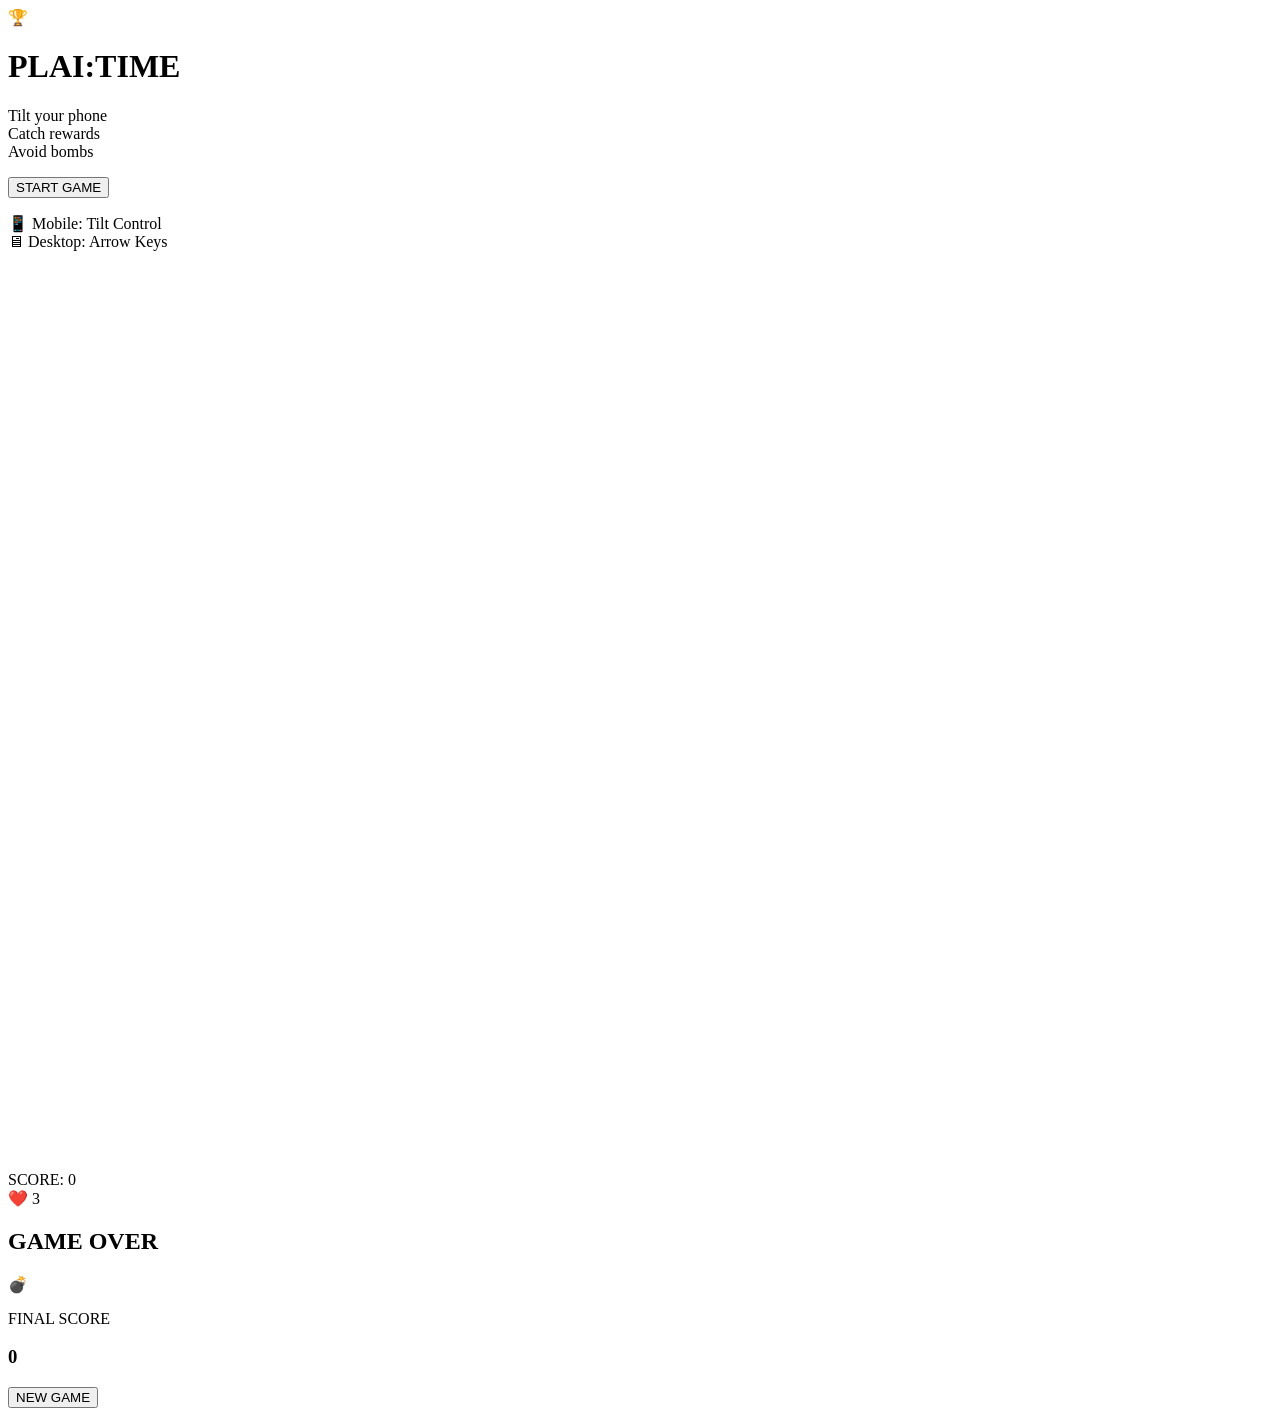
==== docs/index.html @ 355726d6 "Add files via upload" ====
<!DOCTYPE html>
<html lang="en">
<head>
    <meta charset="UTF-8">
    <meta name="viewport" content="width=device-width, initial-scale=1.0, maximum-scale=1.0, user-scalable=no">
    <link href="https://fonts.googleapis.com/css2?family=Press+Start+2P&display=swap" rel="stylesheet">

    <title>PLAITIME</title>

    <link rel="stylesheet" href="style.css">
</head>

<body>

<div id="gameWrapper">

    <!-- HOME SCREEN -->
    <div id="homeScreen" class="screen active">

        <div class="arcadeLogo">
            🏆
            <h1>PLAI:TIME</h1>
        </div>

        <p class="subtitle">
            Tilt your phone<br>
            Catch rewards<br>
            Avoid bombs
        </p>

        <button id="startButton">
            START GAME
        </button>

        <p class="instruction">
            📱 Mobile: Tilt Control<br>
            🖥 Desktop: Arrow Keys
        </p>

    </div>


    <!-- GAME AREA -->

    <canvas id="gameCanvas"></canvas>


    <!-- HUD -->

    <div id="hud">

        <div class="hudBox">
            SCORE:
            <span id="score">
                0
            </span>
        </div>


        <div class="hudBox">
            ❤️
            <span id="lives">
                3
            </span>
        </div>

    </div>



    <!-- GAME OVER SCREEN -->

    <div id="gameOverScreen" class="screen">

        <div class="gameOverBox">

            <h2>
                GAME OVER
            </h2>


            <div class="bomb">
                💣
            </div>


            <p>
                FINAL SCORE
            </p>

            <h3 id="finalScore">
                0
            </h3>


            <button id="restartButton">
                NEW GAME
            </button>

        </div>

    </div>


</div>


<script src="script.js"></script>

</body>
</html>
---- docs/style.css ----
////////////////////////////////////////////////////
// PIXEL TROPHY RUSH
// Script.js
// Part 3 - Section 1
////////////////////////////////////////////////////


const canvas = document.getElementById("gameCanvas");
const ctx = canvas.getContext("2d");


// Screens
const homeScreen = document.getElementById("homeScreen");
const gameOverScreen = document.getElementById("gameOverScreen");


// Buttons
const startButton = document.getElementById("startButton");
const restartButton = document.getElementById("restartButton");


// HUD
const scoreText = document.getElementById("score");
const livesText = document.getElementById("lives");
const finalScoreText = document.getElementById("finalScore");



////////////////////////////////////////////////////
// CANVAS RESPONSIVE SETUP
////////////////////////////////////////////////////


let width;
let height;
let scaleFactor = 1;


function resizeCanvas(){

    const ratio = window.devicePixelRatio || 1;


    width = window.innerWidth;
    height = window.innerHeight;


    canvas.width = width * ratio;
    canvas.height = height * ratio;


    canvas.style.width = width + "px";
    canvas.style.height = height + "px";


    ctx.setTransform(
        ratio,
        0,
        0,
        ratio,
        0,
        0
    );


    scaleFactor = width / 400;

}


window.addEventListener(
    "resize",
    resizeCanvas
);


resizeCanvas();



////////////////////////////////////////////////////
// GAME STATE
////////////////////////////////////////////////////


let gameRunning = false;

let score = 0;

let lives = 3;

let gameTime = 0;

let difficulty = 1;

let lastMilestone = 0;

function checkMilestones(){

    let milestone = Math.floor(score / 1000);


    if(milestone > lastMilestone){

        lastMilestone = milestone;


        // increase falling speed

        difficulty = Math.min(
    difficulty + 0.25,
    8
);


        // make objects appear faster

        if(spawnRate > 35){

            spawnRate -= 8;

        }

    }

}


////////////////////////////////////////////////////
// PLAYER / CATCHER
////////////////////////////////////////////////////


const player = {

    x: width / 2,

    y: height - 100,

    width:110,

    height:55,


    speed: 7,


    velocity: 0

};



////////////////////////////////////////////////////
// CONTROL VARIABLES
////////////////////////////////////////////////////


let tiltValue = 0;

let touchX = null;

let leftPressed = false;

let rightPressed = false;



////////////////////////////////////////////////////
// KEYBOARD CONTROL
////////////////////////////////////////////////////


window.addEventListener(
    "keydown",
    e => {

        if(e.key === "ArrowLeft"){
            leftPressed = true;
        }


        if(e.key === "ArrowRight"){
            rightPressed = true;
        }

    }
);



window.addEventListener(
    "keyup",
    e => {


        if(e.key === "ArrowLeft"){
            leftPressed = false;
        }


        if(e.key === "ArrowRight"){
            rightPressed = false;
        }


    }
);



////////////////////////////////////////////////////
// TOUCH FALLBACK CONTROL
////////////////////////////////////////////////////


canvas.addEventListener(
    "touchmove",
    e => {

        const touch = e.touches[0];

        touchX = touch.clientX;

    },
    {
        passive:false
    }
);



canvas.addEventListener(
    "touchend",
    ()=>{

        touchX = null;

    }
);



////////////////////////////////////////////////////
// TILT CONTROL
////////////////////////////////////////////////////


function enableTilt(){


    if(
        typeof DeviceOrientationEvent !== "undefined" &&
        typeof DeviceOrientationEvent.requestPermission === "function"
    ){

        DeviceOrientationEvent
        .requestPermission()
        .then(
            response=>{

                if(response==="granted"){
                    window.addEventListener(
                        "deviceorientation",
                        handleTilt
                    );
                }

            }
        );

    }

    else {

        window.addEventListener(
            "deviceorientation",
            handleTilt
        );

    }

}



function handleTilt(event){


    let tilt = event.gamma;


    if(tilt === null)
        return;


    // dead zone
    if(
        Math.abs(tilt)<3
    ){

        tiltValue = 0;

    }
    else{

        tiltValue = tilt / 15;

    }


}



////////////////////////////////////////////////////
// GAME LOOP
////////////////////////////////////////////////////


function gameLoop(){


    if(gameRunning){

        update();

        draw();

    }


    requestAnimationFrame(gameLoop);

}


gameLoop();

////////////////////////////////////////////////////
// PART 3 - SECTION 2
// OBJECT SYSTEM
////////////////////////////////////////////////////



////////////////////////////////////////////////////
// OBJECT POOL
////////////////////////////////////////////////////


const objects = [];

const maxObjects = 20;



function createObject(){


    return {

        active:false,

        type:"",

        x:0,

        y:0,

        size:35,

        speed:2

    };

}



for(let i = 0; i < maxObjects; i++){

    objects.push(
        createObject()
    );

}




////////////////////////////////////////////////////
// SPAWN SETTINGS
////////////////////////////////////////////////////


let spawnTimer = 0;

let spawnRate = 90;



function spawnObject(){


    let obj =
    objects.find(
        item=>!item.active
    );


    if(!obj)
        return;



    const chance = Math.random();



    if(chance < 0.45){

        obj.type="medal";

    }

    else if(chance < 0.75){

        obj.type="trophy";

    }

    else if(chance < 0.88){

        obj.type="boost";

    }

    else{

        obj.type="bomb";

    }



    obj.x =
    Math.random() *
    (width-50)+25;


    obj.y=-50;



    obj.size=35;



    obj.speed =
    2.5 +
    difficulty * 0.9;



    obj.active=true;


}




////////////////////////////////////////////////////
// UPDATE OBJECTS
////////////////////////////////////////////////////


function updateObjects(){



    spawnTimer++;



    if(spawnTimer >= spawnRate){

        spawnObject();

        spawnTimer=0;

    }




    objects.forEach(obj=>{


        if(!obj.active)
            return;



        obj.y += obj.speed;



        // object missed
        if(
            obj.y >
            height + 60
        ){


            obj.active=false;


            if(
                obj.type==="trophy" ||
                obj.type==="medal"
            ){

                loseLife();

            }


        }



    });


}




////////////////////////////////////////////////////
// DRAW OBJECTS
////////////////////////////////////////////////////


function drawObjects(){



    ctx.textAlign="center";

    ctx.textBaseline="middle";



    objects.forEach(obj=>{


        if(!obj.active)
            return;



        let emoji="";



        switch(obj.type){


            case "trophy":

                emoji="🏆";

                break;



            case "medal":

                emoji="🥇";

                break;



            case "boost":

                emoji="🎖️";

                break;



            case "bomb":

                emoji="💣";

                break;

        }



        ctx.font =
        obj.size+"px Arial";



        ctx.fillText(
            emoji,
            obj.x,
            obj.y
        );


    });



}




////////////////////////////////////////////////////
// COLLISION DETECTION
////////////////////////////////////////////////////


function checkCollision(){


    objects.forEach(obj=>{


        if(!obj.active)
            return;



        const distance =
        Math.abs(
            obj.x-player.x
        );



        const vertical =
        Math.abs(
            obj.y-player.y
        );



        if(
            distance < 75 &&
            vertical < 65
        ){


            obj.active=false;



            if(
                obj.type==="bomb"
            ){

                endGame();

            }



            else if(
                obj.type==="trophy"
            ){

                score+=100;

            }



            else if(
                obj.type==="medal"
            ){

                score+=50;

            }



            else if(
                obj.type==="boost"
            ){

                score+=150;

                difficulty+=0.2;

            }



            updateHUD();

        }


    });



}

////////////////////////////////////////////////////
// PART 3 - SECTION 3
// PLAYER + GAME MANAGEMENT
////////////////////////////////////////////////////



////////////////////////////////////////////////////
// PLAYER MOVEMENT
////////////////////////////////////////////////////


function updatePlayer(){



    let movement = 0;



    // Tilt control
    movement += tiltValue * player.speed;



    // Keyboard
    if(leftPressed){

        movement -= player.speed;

    }


    if(rightPressed){

        movement += player.speed;

    }



    // Touch fallback
    if(touchX !== null){

        const center =
        width / 2;


        if(touchX < center - 20){

            movement -= player.speed;

        }


        else if(touchX > center + 20){

            movement += player.speed;

        }

    }



    player.x += movement;



    // boundaries

    if(player.x < 40){

        player.x = 40;

    }


    if(player.x > width-40){

        player.x = width-40;

    }



}





////////////////////////////////////////////////////
// DRAW PLAYER
////////////////////////////////////////////////////


function drawPlayer(){


    ctx.textAlign="center";

    ctx.textBaseline="middle";


    ctx.font="85px Arial";


    ctx.fillText(
        "🧺",
        player.x,
        player.y
    );


}







////////////////////////////////////////////////////
// BACKGROUND
////////////////////////////////////////////////////


function drawBackground(){


    // pixel arcade floor


    ctx.fillStyle="#120022";


    ctx.fillRect(
        0,
        0,
        width,
        height
    );



    ctx.strokeStyle=
    "rgba(255,255,255,0.05)";


    for(
        let y=0;
        y<height;
        y+=40
    ){

        ctx.beginPath();

        ctx.moveTo(
            0,
            y
        );

        ctx.lineTo(
            width,
            y
        );

        ctx.stroke();

    }



}






////////////////////////////////////////////////////
// MAIN UPDATE
////////////////////////////////////////////////////


function update(){


    gameTime++;



    // increase difficulty slowly

    if(
        gameTime % 600 === 0
    ){

        difficulty += 0.15;


        if(spawnRate > 45){

            spawnRate -= 5;

        }

    }



    updatePlayer();


    updateObjects();


    checkCollision();

    checkMilestones();

    updateHUD();


}





////////////////////////////////////////////////////
// MAIN DRAW
////////////////////////////////////////////////////


function draw(){


    drawBackground();


    drawObjects();


    drawPlayer();


}





////////////////////////////////////////////////////
// LIVES
////////////////////////////////////////////////////


function loseLife(){


    lives--;


    updateHUD();



    if(lives <= 0){

        endGame();

    }


}




////////////////////////////////////////////////////
// HUD UPDATE
////////////////////////////////////////////////////


function updateHUD(){


    scoreText.textContent =
    score;


    livesText.textContent =
    lives;


}







////////////////////////////////////////////////////
// START GAME
////////////////////////////////////////////////////


function startGame(){


    score=0;

    lives=3;

    gameTime=0;

    difficulty=1;


    spawnRate=90;


    objects.forEach(
        obj=>{
            obj.active=false;
        }
    );



    player.x =
    width/2;



    updateHUD();



    homeScreen.classList.remove(
        "active"
    );


    gameOverScreen.classList.remove(
        "active"
    );



    gameRunning=true;



    enableTilt();


}







////////////////////////////////////////////////////
// GAME OVER
////////////////////////////////////////////////////


function endGame(){


    gameRunning=false;


    finalScoreText.textContent =
    score;


    gameOverScreen.classList.add(
        "active"
    );


}







////////////////////////////////////////////////////
// BUTTON EVENTS
////////////////////////////////////////////////////


startButton.addEventListener(
    "click",
    startGame
);



restartButton.addEventListener(
    "click",
    startGame
);






////////////////////////////////////////////////////
// INITIAL SCREEN
////////////////////////////////////////////////////


updateHUD();
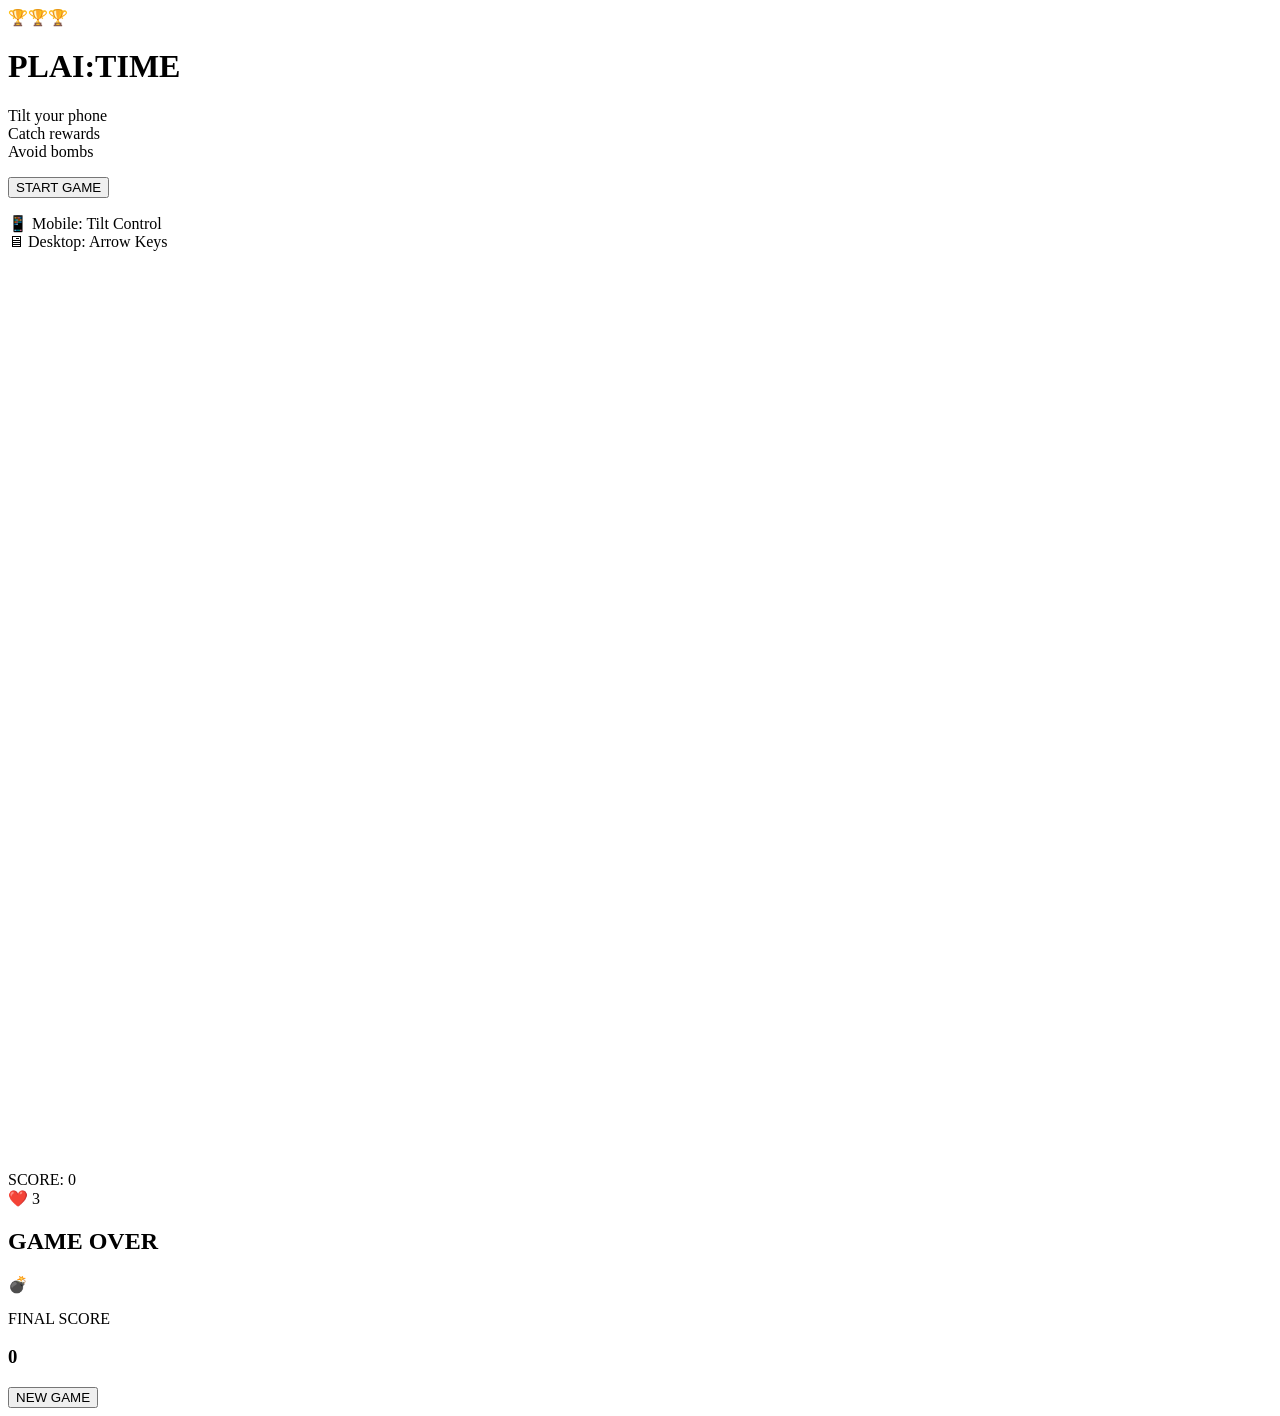
==== commit 8ff4a25b: "index.html" ====
--- a/docs/index.html
+++ b/docs/index.html
@@ -18,7 +18,7 @@
     <div id="homeScreen" class="screen active">
 
         <div class="arcadeLogo">
-            🏆
+            🏆🏆🏆
             <h1>PLAI:TIME</h1>
         </div>
 
--- a/docs/style.css
+++ b/docs/style.css
@@ -1,8 +1,3 @@
-////////////////////////////////////////////////////
-// PIXEL TROPHY RUSH
-// Script.js
-// Part 3 - Section 1
-////////////////////////////////////////////////////
 
 
 const canvas = document.getElementById("gameCanvas");
@@ -24,11 +19,6 @@
 const livesText = document.getElementById("lives");
 const finalScoreText = document.getElementById("finalScore");
 
-
-
-////////////////////////////////////////////////////
-// CANVAS RESPONSIVE SETUP
-////////////////////////////////////////////////////
 
 
 let width;
@@ -77,12 +67,6 @@
 resizeCanvas();
 
 
-
-////////////////////////////////////////////////////
-// GAME STATE
-////////////////////////////////////////////////////
-
-
 let gameRunning = false;
 
 let score = 0;
@@ -126,10 +110,6 @@
 }
 
 
-////////////////////////////////////////////////////
-// PLAYER / CATCHER
-////////////////////////////////////////////////////
-
 
 const player = {
 
@@ -164,11 +144,6 @@
 
 let rightPressed = false;
 
-
-
-////////////////////////////////////////////////////
-// KEYBOARD CONTROL
-////////////////////////////////////////////////////
 
 
 window.addEventListener(
@@ -239,11 +214,6 @@
     }
 );
 
-
-
-////////////////////////////////////////////////////
-// TILT CONTROL
-////////////////////////////////////////////////////
 
 
 function enableTilt(){
@@ -312,12 +282,6 @@
 }
 
 
-
-////////////////////////////////////////////////////
-// GAME LOOP
-////////////////////////////////////////////////////
-
-
 function gameLoop(){
 
 
@@ -336,17 +300,6 @@
 
 
 gameLoop();
-
-////////////////////////////////////////////////////
-// PART 3 - SECTION 2
-// OBJECT SYSTEM
-////////////////////////////////////////////////////
-
-
-
-////////////////////////////////////////////////////
-// OBJECT POOL
-////////////////////////////////////////////////////
 
 
 const objects = [];
@@ -468,12 +421,6 @@
 
 }
 
-
-
-
-////////////////////////////////////////////////////
-// UPDATE OBJECTS
-////////////////////////////////////////////////////
 
 
 function updateObjects(){
@@ -622,13 +569,6 @@
 }
 
 
-
-
-////////////////////////////////////////////////////
-// COLLISION DETECTION
-////////////////////////////////////////////////////
-
-
 function checkCollision(){
 
 
@@ -716,17 +656,6 @@
 
 
 }
-
-////////////////////////////////////////////////////
-// PART 3 - SECTION 3
-// PLAYER + GAME MANAGEMENT
-////////////////////////////////////////////////////
-
-
-
-////////////////////////////////////////////////////
-// PLAYER MOVEMENT
-////////////////////////////////////////////////////
 
 
 function updatePlayer(){
@@ -833,17 +762,6 @@
 
 
 }
-
-
-
-
-
-
-
-////////////////////////////////////////////////////
-// BACKGROUND
-////////////////////////////////////////////////////
-
 
 function drawBackground(){
 
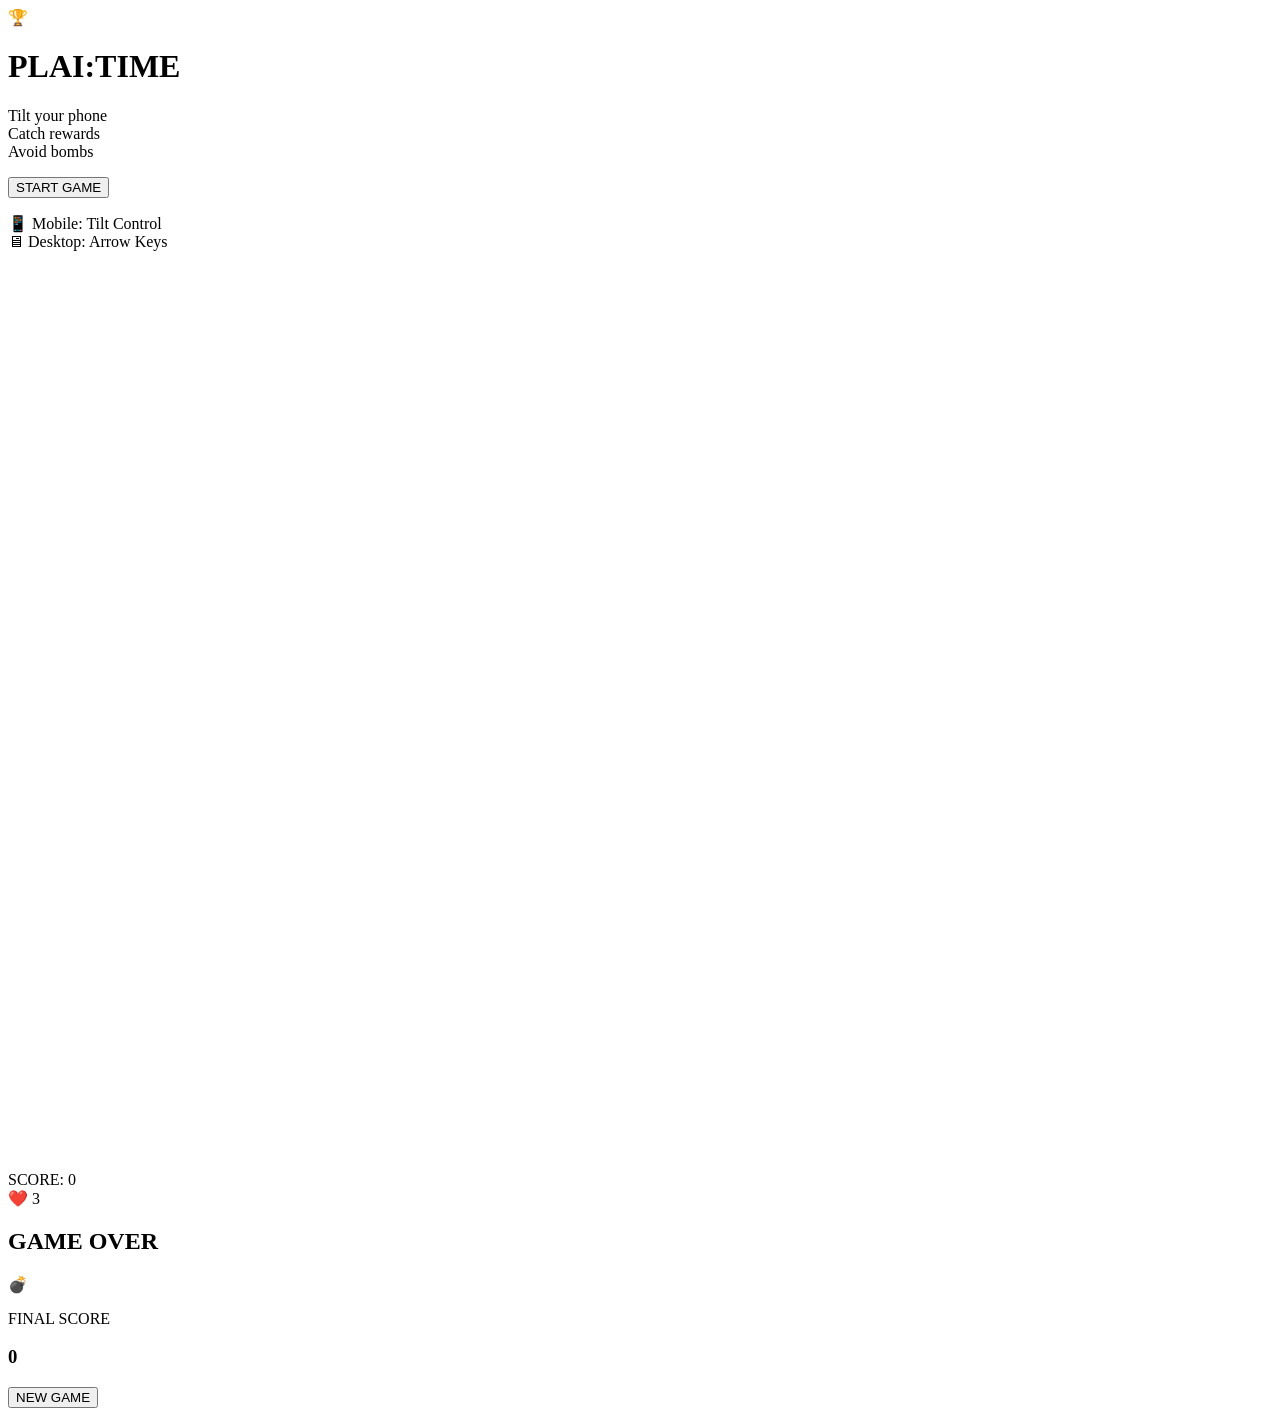
==== commit 4570764d: "index.html" ====
--- a/docs/index.html
+++ b/docs/index.html
@@ -18,7 +18,7 @@
     <div id="homeScreen" class="screen active">
 
         <div class="arcadeLogo">
-            🏆🏆🏆
+            🏆
             <h1>PLAI:TIME</h1>
         </div>
 
